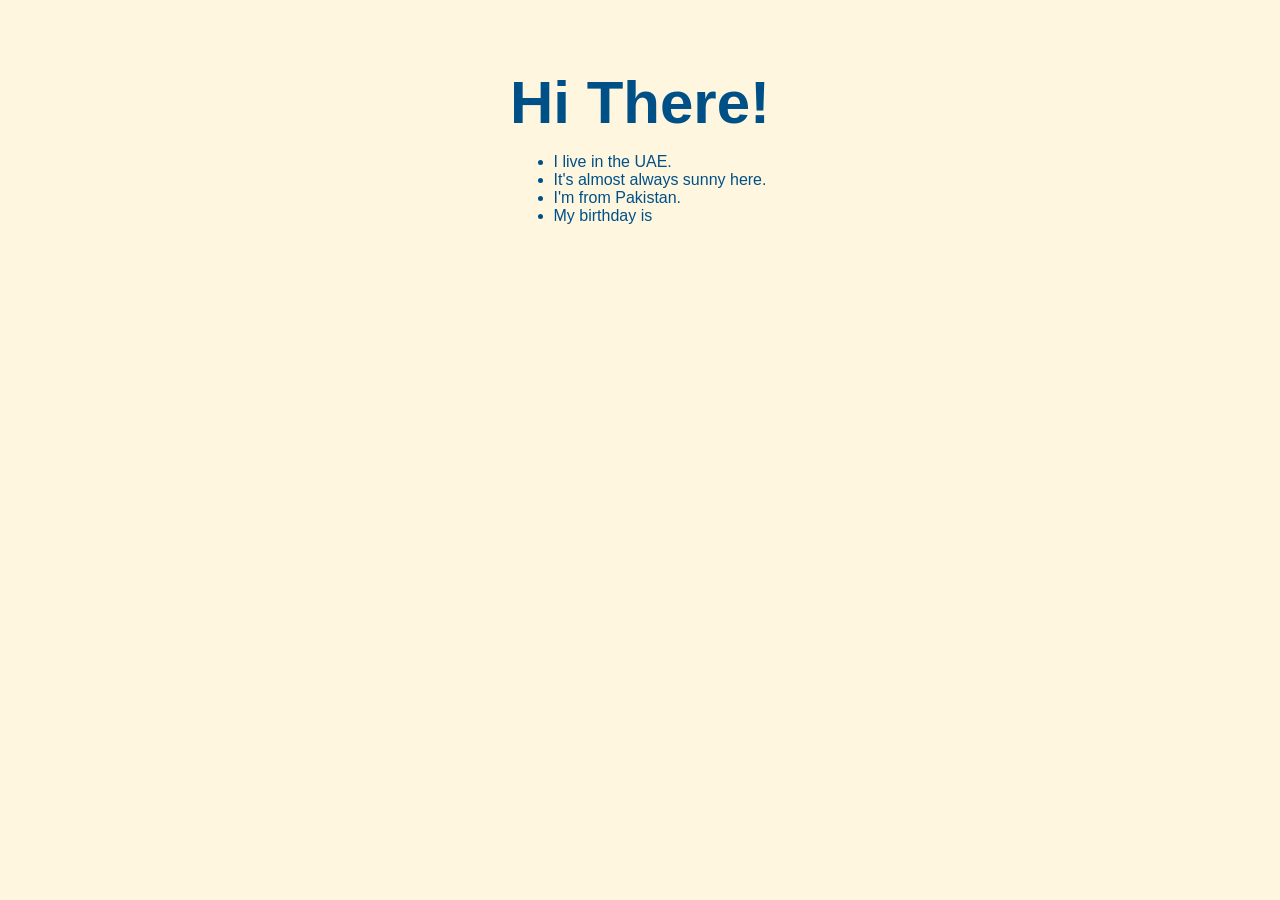
==== about.html @ b7ca1d62 "Create about.html" ====
<!DOCTYPE html>
<html lang="en">

<head>
    <meta charset="UTF-8" />
    <meta name="viewport" content="width=device-width, initial-scale = 1.0" />
    <title>Zoha's Document</title>
    <link rel="stylesheet" href="./styles.css" />
</head>

<body>
    <header></header>
    <main>
        <h1>Hi There!</h1>
        <div>
            <ul>
                <li>I live in the UAE.</li>
                <li>It's almost always sunny here.</li>
                <li>I'm from Pakistan.</li>
                <li>My birthday is </li>
            </ul>
        </div>
    </main>
    <footer></footer>
</body>
</html>
---- styles.css ----
* {
  font-family: sans-serif;
}
main {
  display: flex;
  flex-direction: column;
  align-items: center;
  justify-items: center;
}

body {
  background-color: #fff6df;
  color: #005088;
}

h1 {
  font-size: 60px;
  margin: 0;
  margin-top: 60px;
}

h2 {
  font-style: italic;
  font-weight: 500s;
}

lily.jpg {
  width: 600px;
  border-radius: 20px;
}
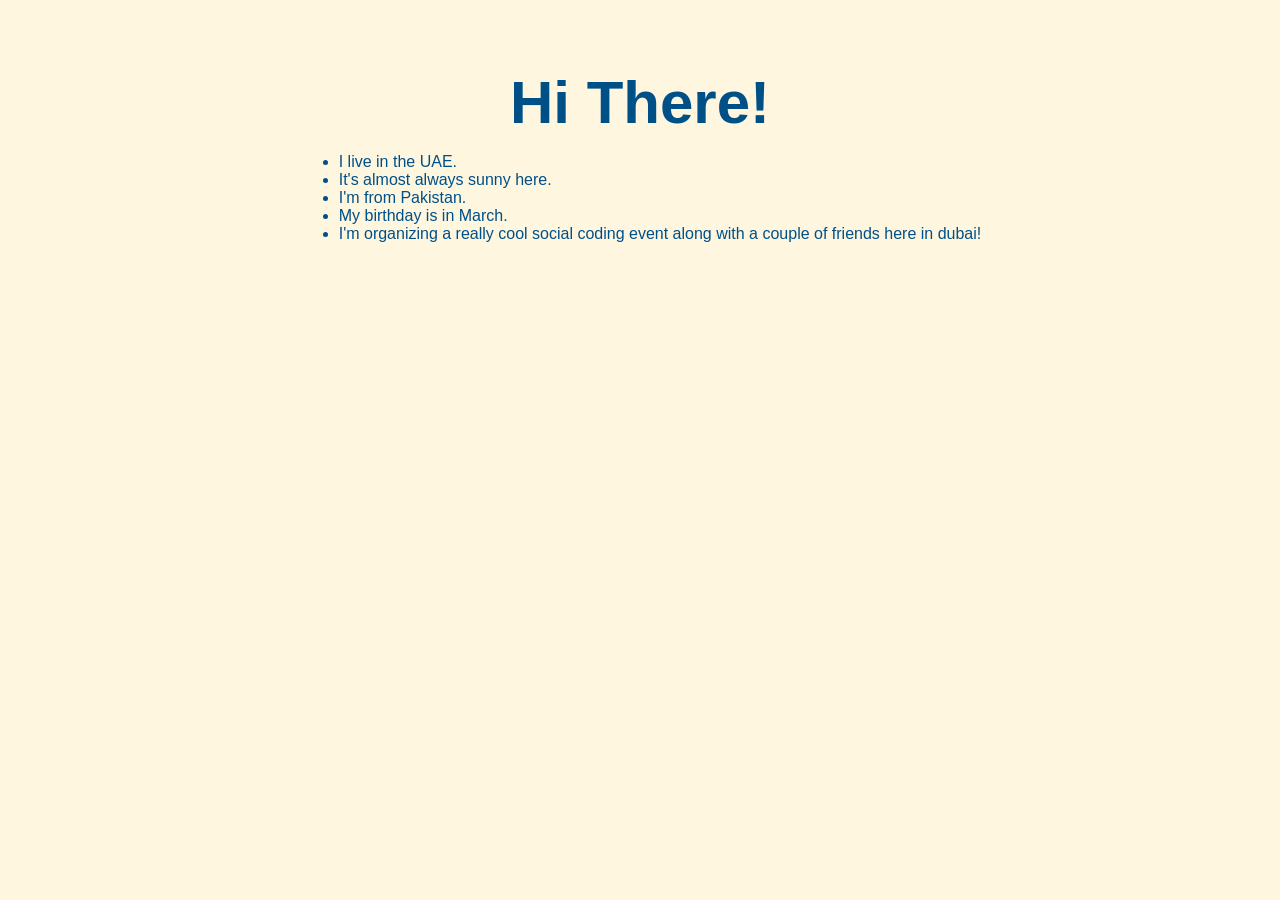
==== commit 73381692: "Update about.html" ====
--- a/about.html
+++ b/about.html
@@ -17,7 +17,8 @@
                 <li>I live in the UAE.</li>
                 <li>It's almost always sunny here.</li>
                 <li>I'm from Pakistan.</li>
-                <li>My birthday is </li>
+                <li>My birthday is in March.</li>
+                <li>I'm organizing a really cool social coding event along with a couple of friends here in dubai!</li>
             </ul>
         </div>
     </main>
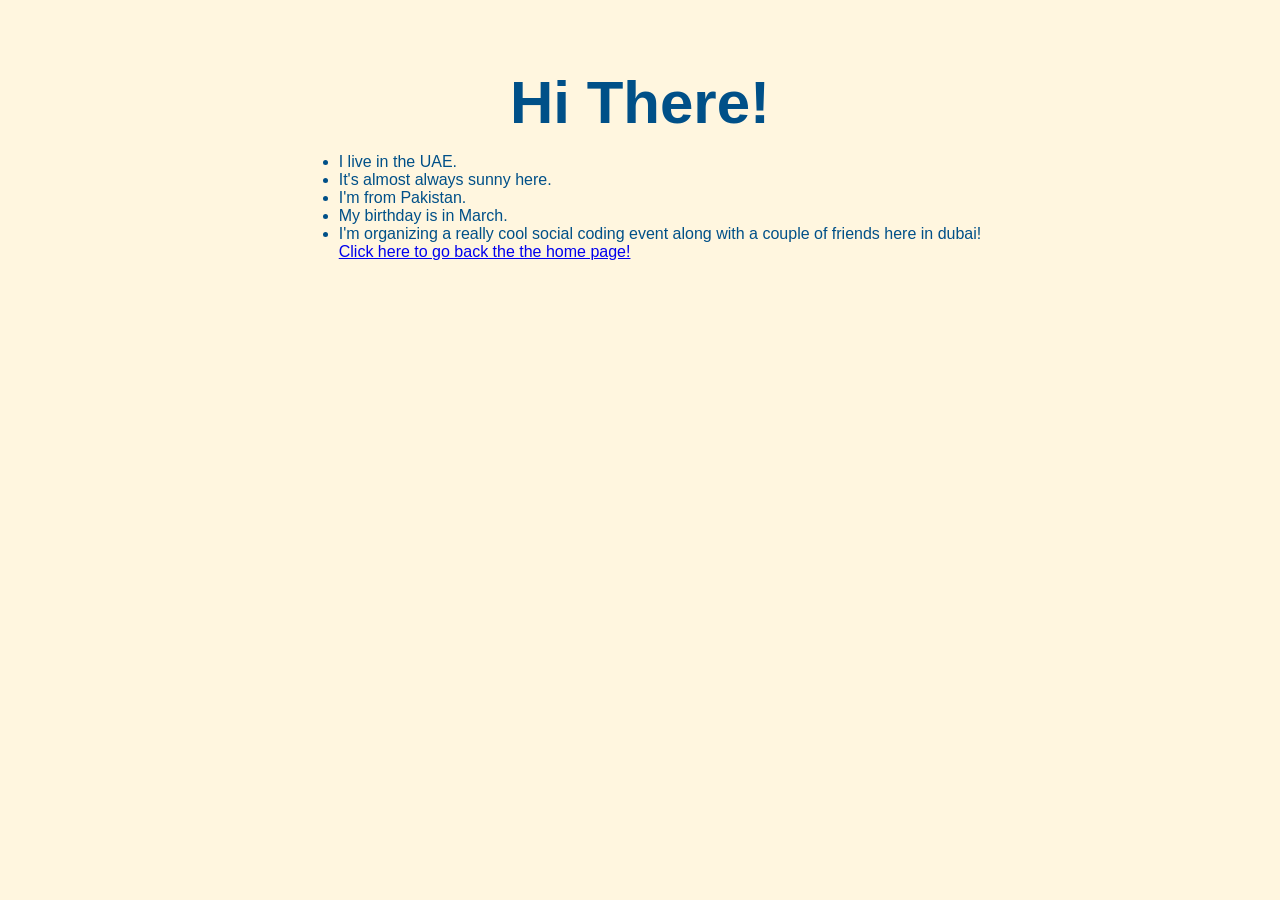
==== commit f05fa00a: "Update about.html" ====
--- a/about.html
+++ b/about.html
@@ -19,6 +19,7 @@
                 <li>I'm from Pakistan.</li>
                 <li>My birthday is in March.</li>
                 <li>I'm organizing a really cool social coding event along with a couple of friends here in dubai!</li>
+                <a href="index.html">Click here to go back the the home page!</a>
             </ul>
         </div>
     </main>
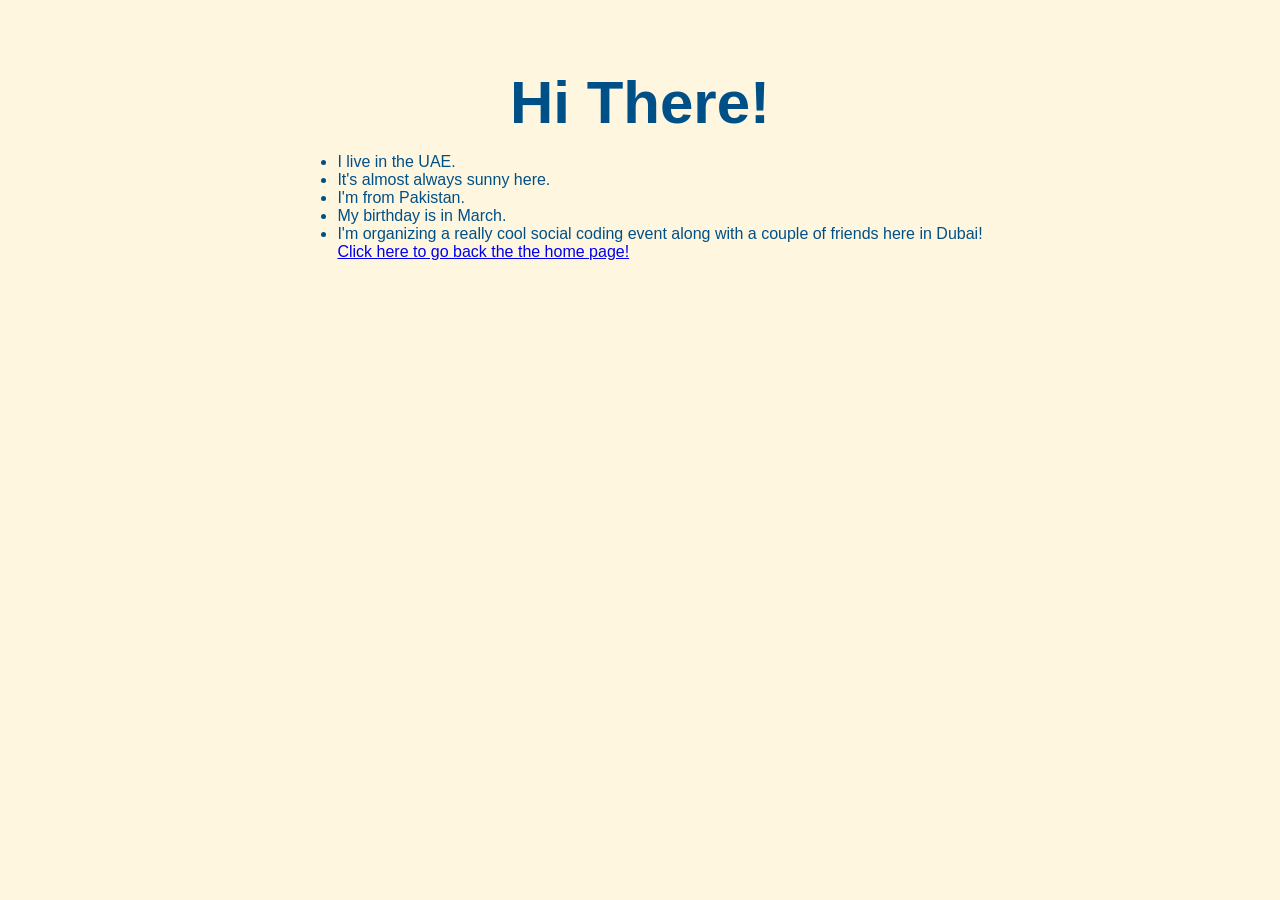
==== commit f1fcc11b: "Update about.html" ====
--- a/about.html
+++ b/about.html
@@ -18,8 +18,8 @@
                 <li>It's almost always sunny here.</li>
                 <li>I'm from Pakistan.</li>
                 <li>My birthday is in March.</li>
-                <li>I'm organizing a really cool social coding event along with a couple of friends here in dubai!</li>
-                <a href="index.html">Click here to go back the the home page!</a>
+                <li>I'm organizing a really cool social coding event along with a couple of friends here in Dubai!</li>
+                <a href="./index.html">Click here to go back the the home page!</a>
             </ul>
         </div>
     </main>
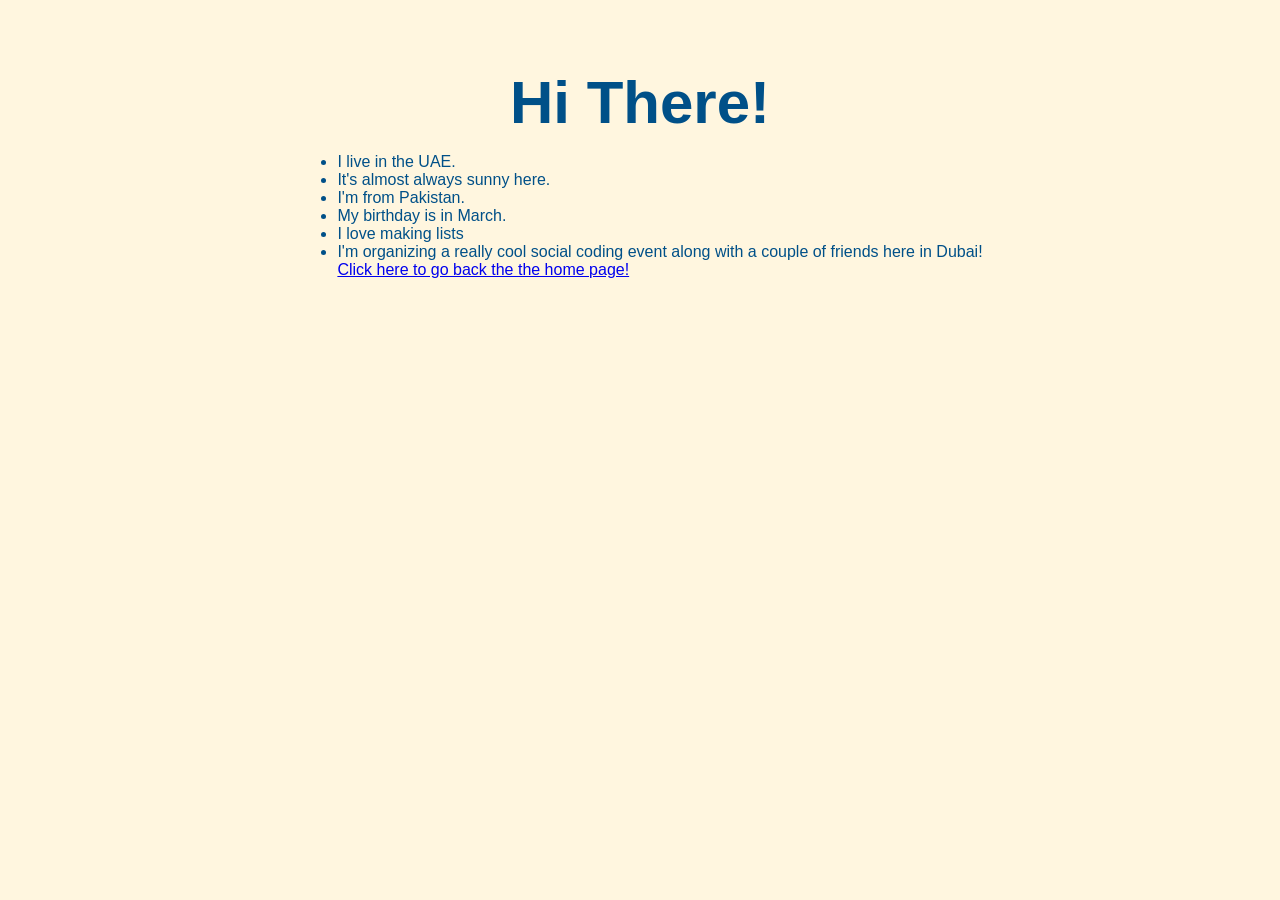
==== commit 6c97c65e: "Update about.html" ====
--- a/about.html
+++ b/about.html
@@ -18,6 +18,7 @@
                 <li>It's almost always sunny here.</li>
                 <li>I'm from Pakistan.</li>
                 <li>My birthday is in March.</li>
+                <li>I love making lists</li>
                 <li>I'm organizing a really cool social coding event along with a couple of friends here in Dubai!</li>
                 <a href="./index.html">Click here to go back the the home page!</a>
             </ul>
--- a/styles.css
+++ b/styles.css
@@ -1,6 +1,7 @@
 * {
   font-family: sans-serif;
 }
+
 main {
   display: flex;
   flex-direction: column;
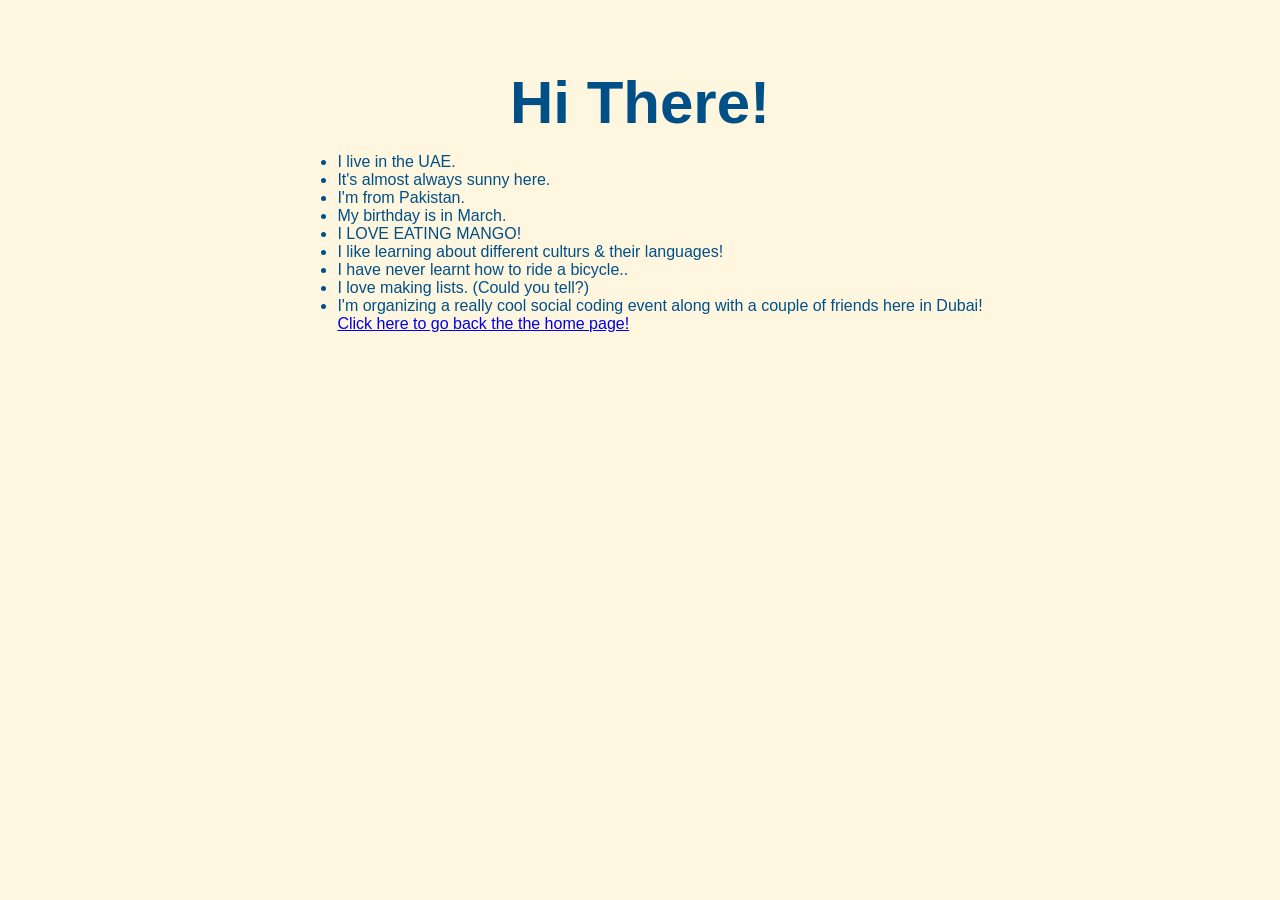
==== commit 3f65245c: "Update about.html" ====
--- a/about.html
+++ b/about.html
@@ -18,7 +18,10 @@
                 <li>It's almost always sunny here.</li>
                 <li>I'm from Pakistan.</li>
                 <li>My birthday is in March.</li>
-                <li>I love making lists</li>
+                <li>I LOVE EATING MANGO!</li>
+                <li>I like learning about different culturs & their languages!</li>
+                <li>I have never learnt how to ride a bicycle..</li>
+                <li>I love making lists. (Could you tell?)</li>
                 <li>I'm organizing a really cool social coding event along with a couple of friends here in Dubai!</li>
                 <a href="./index.html">Click here to go back the the home page!</a>
             </ul>
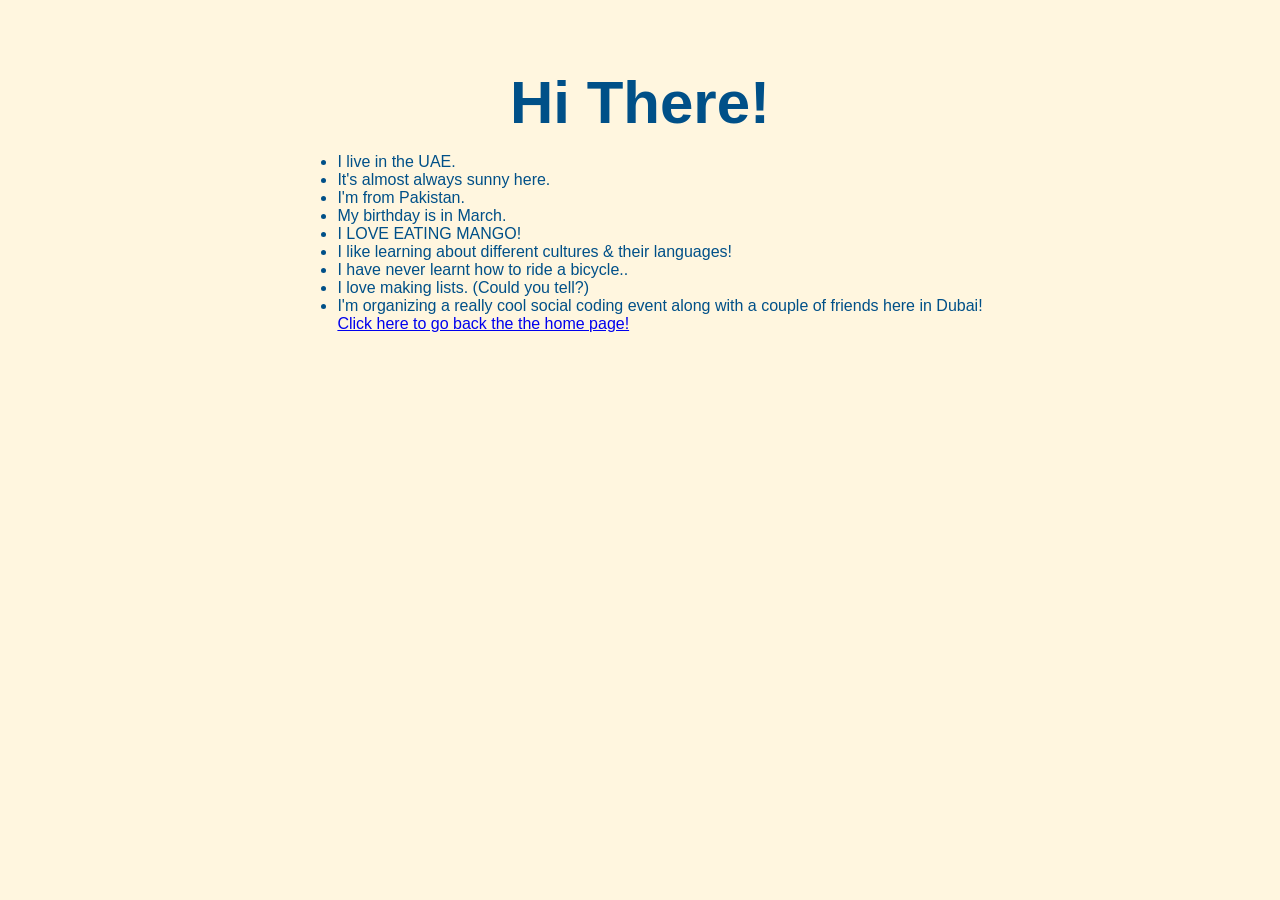
==== commit c814bac9: "Update about.html" ====
--- a/about.html
+++ b/about.html
@@ -19,7 +19,7 @@
                 <li>I'm from Pakistan.</li>
                 <li>My birthday is in March.</li>
                 <li>I LOVE EATING MANGO!</li>
-                <li>I like learning about different culturs & their languages!</li>
+                <li>I like learning about different cultures & their languages!</li>
                 <li>I have never learnt how to ride a bicycle..</li>
                 <li>I love making lists. (Could you tell?)</li>
                 <li>I'm organizing a really cool social coding event along with a couple of friends here in Dubai!</li>
